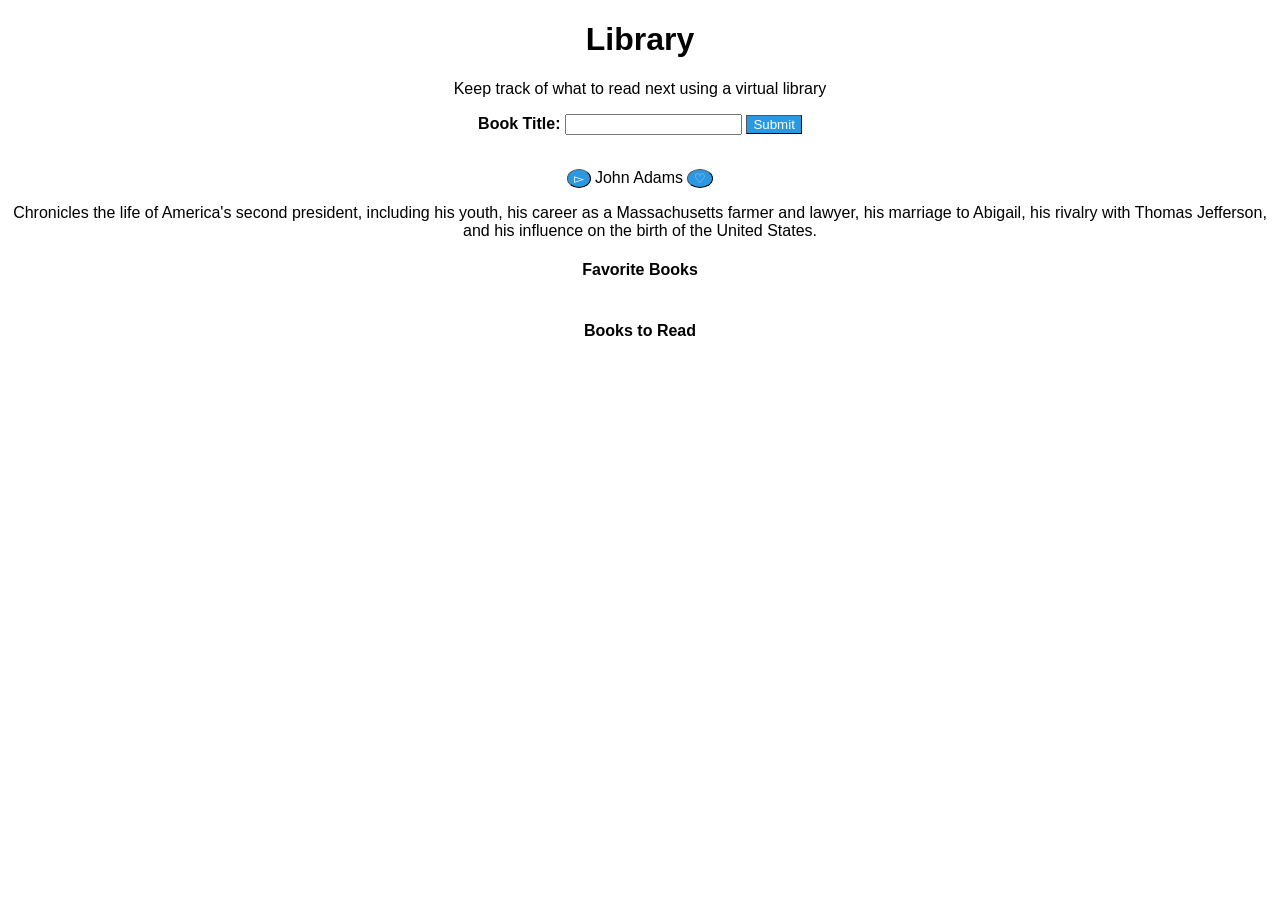
==== index.html @ 9f30976a "updated event listeners and HTML" ====
<!DOCTYPE html>
<html lang="en">
    <head>
        <meta charset="UTF-8" />
        <meta http-equiv="X-UA-Compatible" content="IE=edge" />
        <meta name="viewport" content="width=device-width, initial-scale=1.0" />
        <link rel="stylesheet" href="style.css" />
        <script defer type="module" src="./library.js"></script>
        <script defer type="module" src="./config.js"></script>
        <title>Personal Library</title>
    </head>
    <body>
        <div class="display-container">
            <div id="header">
                <h1>Library</h1>
                <p>Keep track of what to read next using a virtual library</p>
            </div>
            <div id="book-form-container">
                <form id="book-form">
                    <label><strong>Book Title: </strong></label>
                    <input type="text" id="name-input" />
                    <input type="submit" value="Submit" />
                    </form>
            </div>
            <div class="book-display">
                <div id="detailed-info">
                    <img src="http://books.google.com/books/content?id=GHMnz8G0GTcC&printsec=frontcover&img=1&zoom=1&edge=curl&source=gbs_api" alt="">
                    <p>
                        <strong><button id="add-to-library">▻</button></strong>
                        <span>John Adams</span>
                        <strong><button id="favorite">♡</button></strong>
                    </p>
                    <p>Chronicles the life of America's second president, including his youth, his career as a Massachusetts farmer and lawyer, his marriage to Abigail, his rivalry with Thomas Jefferson, and his influence on the birth of the United States.</p>
                </div>
            </div>
        </div>
        <div class="library">
            <div id="favorite-books">
                <h4>Favorite Books</h4>
                <div id='faves' class="flex-container">
                    <!--add favorites here-->
                </div>
            </div>
            <div id="want-to-read">
                <h4>Books to Read</h4>
                <div id="to-read" class="flex-container">
                    <!--add favorites here-->
                </div>
            </div>
        </div>
    </body>
</html>
---- style.css ----
body{
    text-align: center;
    font-family: Verdana, Geneva, Tahoma, sans-serif;
}

.display-container{
    background-image: url("https://getwallpapers.com/wallpaper/full/1/d/9/1006788-textured-wallpaper-backgrounds-2560x1600-for-desktop.jpg")

}
input[type="submit" i] {
    border-radius: 12 px;
    background-color: rgb(43, 153, 226);
    color: white;
    text-align: center;
    border-width: 1px;
}

.button, #add-to-library{
    border-radius: 50%;
    background-color: rgb(43, 153, 226);
    color: white;
    border-width: 1px;
}
.button, #favorite{
    border-radius: 50%;
    background-color: rgb(43, 153, 226);
    color:rgb(255, 198, 208);
    border-width: 1px ;

}


.flex-container {
    display: flex;
    background-color: DodgerBlue;
  }

.flex-container > div {
    background-color: #f3f3f1;
    margin: 10px;
    padding: 20px;
    font-size: 18px;
  }
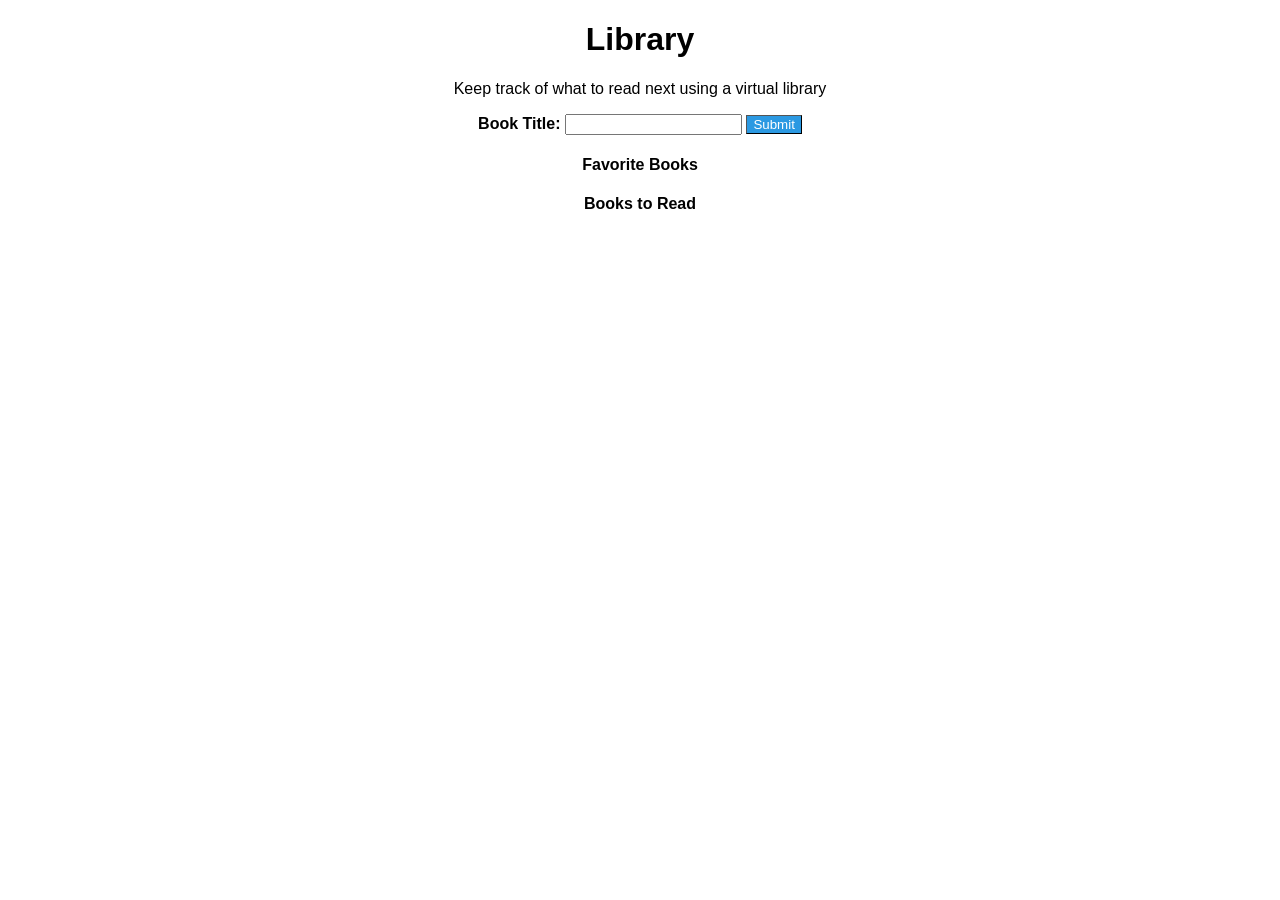
==== commit 8b387de3: "changed some js" ====
--- a/index.html
+++ b/index.html
@@ -23,7 +23,7 @@
                     </form>
             </div>
             <div class="book-display">
-                <div id="detailed-info">
+                <!-- <div id="detailed-info">
                     <img src="http://books.google.com/books/content?id=GHMnz8G0GTcC&printsec=frontcover&img=1&zoom=1&edge=curl&source=gbs_api" alt="">
                     <p>
                         <strong><button id="add-to-library">▻</button></strong>
@@ -31,7 +31,7 @@
                         <strong><button id="favorite">♡</button></strong>
                     </p>
                     <p>Chronicles the life of America's second president, including his youth, his career as a Massachusetts farmer and lawyer, his marriage to Abigail, his rivalry with Thomas Jefferson, and his influence on the birth of the United States.</p>
-                </div>
+                </div> -->
             </div>
         </div>
         <div class="library">
--- a/style.css
+++ b/style.css
@@ -15,7 +15,7 @@
     border-width: 1px;
 }
 
-.button, #add-to-library{
+.button, #add-to-library{cd ..
     border-radius: 50%;
     background-color: rgb(43, 153, 226);
     color: white;
@@ -30,16 +30,3 @@
 }
 
 
-.flex-container {
-    display: flex;
-    background-color: DodgerBlue;
-  }
-
-.flex-container > div {
-    background-color: #f3f3f1;
-    margin: 10px;
-    padding: 20px;
-    font-size: 18px;
-  }
-
-
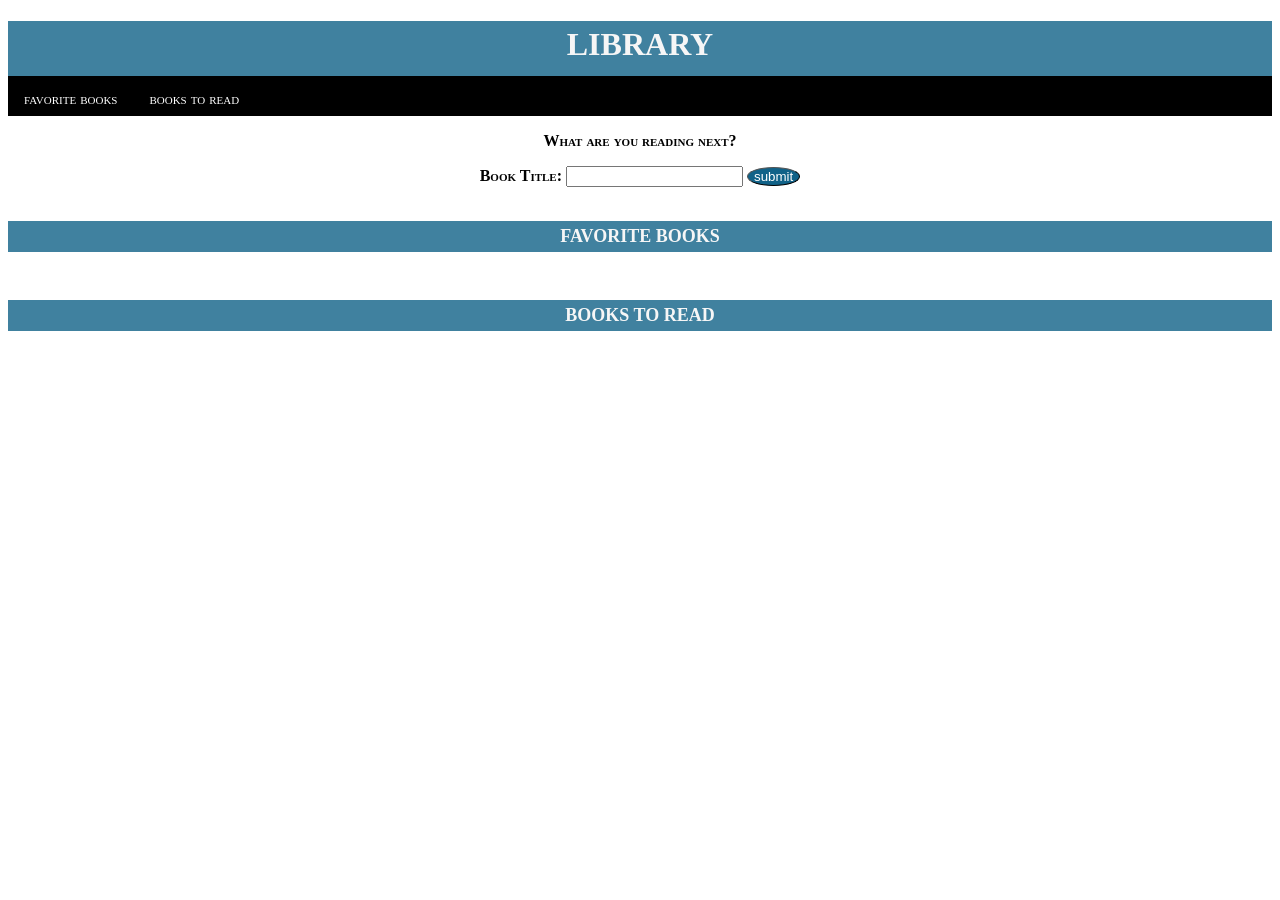
==== commit efe58598: "Added delete button, nav bar, and styling" ====
--- a/index.html
+++ b/index.html
@@ -1,29 +1,35 @@
 <!DOCTYPE html>
 <html lang="en">
-    <head>
-        <meta charset="UTF-8" />
-        <meta http-equiv="X-UA-Compatible" content="IE=edge" />
-        <meta name="viewport" content="width=device-width, initial-scale=1.0" />
-        <link rel="stylesheet" href="style.css" />
-        <script defer type="module" src="./library.js"></script>
-        <script defer type="module" src="./config.js"></script>
-        <title>Personal Library</title>
-    </head>
-    <body>
-        <div class="display-container">
-            <div id="header">
-                <h1>Library</h1>
-                <p>Keep track of what to read next using a virtual library</p>
-            </div>
-            <div id="book-form-container">
-                <form id="book-form">
-                    <label><strong>Book Title: </strong></label>
-                    <input type="text" id="name-input" />
-                    <input type="submit" value="Submit" />
-                    </form>
-            </div>
-            <div class="book-display">
-                <!-- <div id="detailed-info">
+  <head>
+    <meta charset="UTF-8" />
+    <meta http-equiv="X-UA-Compatible" content="IE=edge" />
+    <meta name="viewport" content="width=device-width, initial-scale=1.0" />
+    <link rel="stylesheet" href="style.css" />
+    <script defer type="module" src="./library.js"></script>
+    <script defer type="module" src="./config.js"></script>
+    <title>Personal Library</title>
+  </head>
+  <body>
+    <div class="display-container">
+      <div id="header">
+        <h1>LIBRARY</h1>
+        <nav>
+          <ul>
+            <li><a href="#favorite-books">favorite books</a></li>
+            <li><a href="#to-read">books to read</a></li>
+          </ul>
+        </nav>
+        <p><b>What are you reading next?</b></p>
+      </div>
+      <div id="book-form-container">
+        <form id="book-form">
+          <label><strong>Book Title: </strong></label>
+          <input type="text" id="name-input" />
+          <input type="submit" value="submit" class="all-buttons" />
+        </form>
+      </div>
+      <div class="book-display">
+        <!-- <div id="detailed-info">
                     <img src="http://books.google.com/books/content?id=GHMnz8G0GTcC&printsec=frontcover&img=1&zoom=1&edge=curl&source=gbs_api" alt="">
                     <p>
                         <strong><button id="add-to-library">▻</button></strong>
@@ -32,21 +38,21 @@
                     </p>
                     <p>Chronicles the life of America's second president, including his youth, his career as a Massachusetts farmer and lawyer, his marriage to Abigail, his rivalry with Thomas Jefferson, and his influence on the birth of the United States.</p>
                 </div> -->
-            </div>
+      </div>
+    </div>
+    <div class="library">
+      <div id="favorite-books">
+        <h4>FAVORITE BOOKS</h4>
+        <div id="faves" class="flex-container">
+          <!--add favorites here-->
         </div>
-        <div class="library">
-            <div id="favorite-books">
-                <h4>Favorite Books</h4>
-                <div id='faves' class="flex-container">
-                    <!--add favorites here-->
-                </div>
-            </div>
-            <div id="want-to-read">
-                <h4>Books to Read</h4>
-                <div id="to-read" class="flex-container">
-                    <!--add favorites here-->
-                </div>
-            </div>
+      </div>
+      <div id="want-to-read">
+        <h4>BOOKS TO READ</h4>
+        <div id="to-read" class="flex-container">
+          <!--add favorites here-->
         </div>
-    </body>
-</html>+      </div>
+    </div>
+  </body>
+</html>
--- a/style.css
+++ b/style.css
@@ -1,32 +1,133 @@
 body{
     text-align: center;
-    font-family: Verdana, Geneva, Tahoma, sans-serif;
+    font-family: American Typewriter, serif;
+    font-variant: small-caps;
+    background-image: url("https://media.altphotos.com/cache/images/2017/03/16/18/1504/water-foam-sea.jpg");
 }
 
+.all-buttons {
+    background-color:rgb(17, 98, 136); 
+    color: white;
+    border-radius: 50%;
+    border-width: 1px;
+    text-decoration: none;
+    display: inline-block;
+    transition-duration: 0.4s;
+    cursor: pointer;
+}
+
+  
+.all-buttons:hover {
+    background-color:black;
+    color: white;
+    box-shadow: 0 12px 16px 0 rgba(0,0,0,0.24),0 17px 50px 0 rgba(0,0,0,0.19);
+}
+
+
 .display-container{
-    background-image: url("https://getwallpapers.com/wallpaper/full/1/d/9/1006788-textured-wallpaper-backgrounds-2560x1600-for-desktop.jpg")
+    background-color: white;
+}
 
+h1{
+    background-color: rgb(17, 98, 136);
+    color: whitesmoke;
+    padding: 5px;
+    opacity: 0.8;
+    padding-bottom: 0px;
+    margin-bottom: 0px;
+    height: 50px;
+}
+
+ul {
+    list-style-type: none;
+    margin: 0;
+    padding: 0;
+    overflow: hidden;
+    background-color: rgb(0, 0, 0);
+    height: 40px;
+  }
+
+  
+li a {
+    float: left;
+    display: block;
+    color: white;
+    text-align: center;
+    padding: 14px 16px;
+    text-decoration: none;
+  }
+  
+li a:hover:not(.active) {
+    background-color: rgb(17, 98, 136);
+  }
+  
+
+
+#book-form{
+    padding-bottom: 10px;
 }
 input[type="submit" i] {
-    border-radius: 12 px;
-    background-color: rgb(43, 153, 226);
+    border-radius: 8 px;
+    background-color: rgb(17, 98, 136);
     color: white;
     text-align: center;
     border-width: 1px;
 }
 
-.button, #add-to-library{cd ..
+.button, .add-to-library{
     border-radius: 50%;
-    background-color: rgb(43, 153, 226);
+    background-color: rgb(17, 98, 136);
     color: white;
     border-width: 1px;
 }
-.button, #favorite{
+.button, .add-to-library:hover{
+    background-color:black;
+    color: white; 
+    box-shadow: 0 12px 16px 0 rgba(0,0,0,0.24),0 17px 50px 0 rgba(0,0,0,0.19);
+}
+
+.button, .favorite{
     border-radius: 50%;
-    background-color: rgb(43, 153, 226);
+    background-color: rgb(17, 98, 136);
     color:rgb(255, 198, 208);
     border-width: 1px ;
 
 }
+.button, .favorite:hover{
+    background-color:black;
+    color:rgb(255, 198, 208);
+    box-shadow: 0 12px 16px 0 rgba(0,0,0,0.24),0 17px 50px 0 rgba(0,0,0,0.19);
+}
+
+/*library divs*/
+
+h4{
+    font-size: 18px;
+    background-color: rgb(17, 98, 136);
+    color: whitesmoke;
+    padding: 5px;
+    opacity: 0.8;
+}
 
 
+#favorite-books{
+    background-image: url("https://getwallpapers.com/wallpaper/full/1/d/9/1006788-textured-wallpaper-backgrounds-2560x1600-for-desktop.jpg")
+    
+
+}
+#want-to-read{
+    background-image: url("https://getwallpapers.com/wallpaper/full/1/d/9/1006788-textured-wallpaper-backgrounds-2560x1600-for-desktop.jpg")
+}
+
+
+/*found how to do this using stack overflow -> https://stackoverflow.com/questions/29546550/flexbox-4-items-per-row*/
+.flex-container {
+    display: flex;
+    flex-wrap: wrap;
+  }
+  
+  .flex-container > div {
+    flex: 1 0 21%; 
+    margin: 10px;
+    height: 250px;
+  }
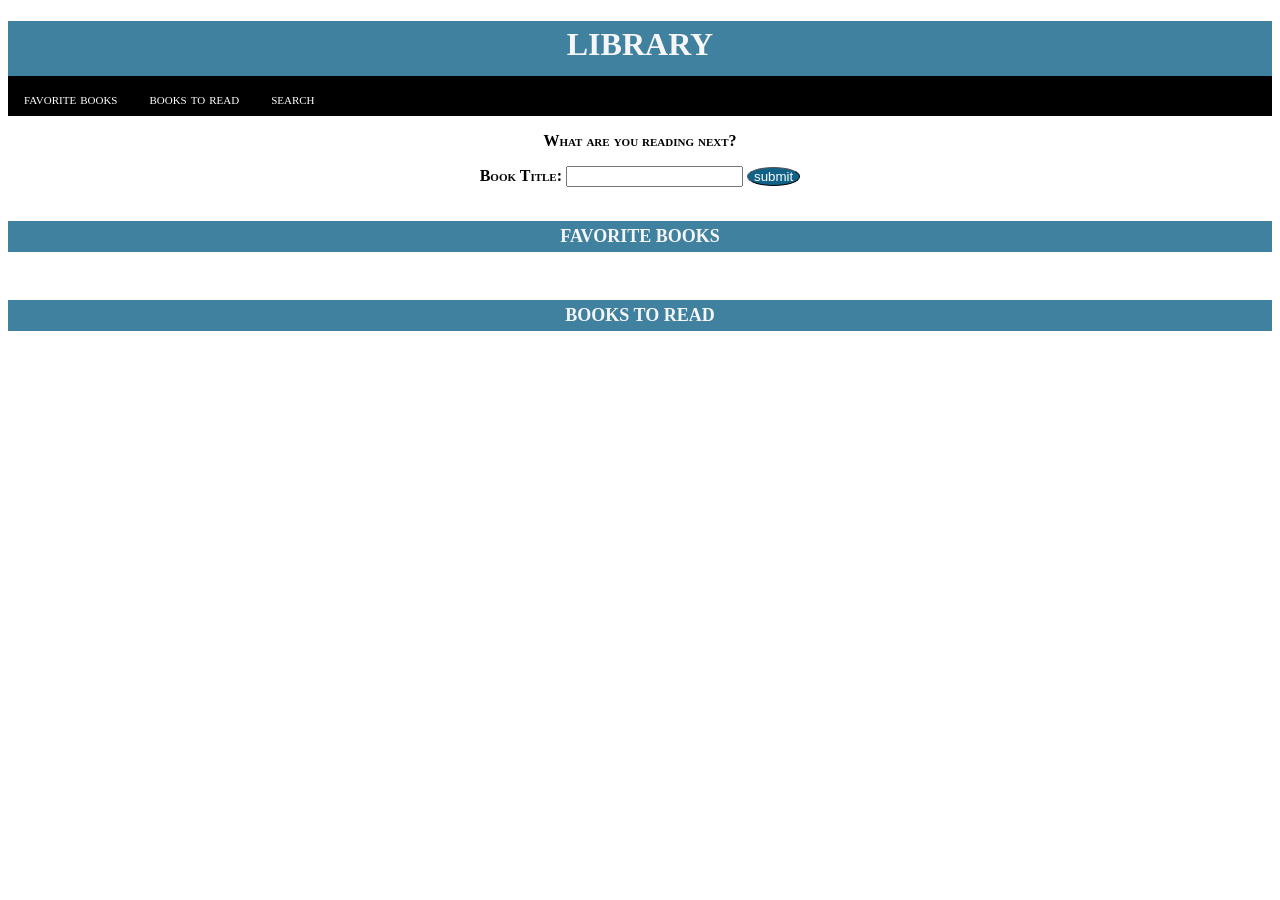
==== commit 69e2cff2: "Changed some formatting" ====
--- a/index.html
+++ b/index.html
@@ -17,6 +17,7 @@
           <ul>
             <li><a href="#favorite-books">favorite books</a></li>
             <li><a href="#to-read">books to read</a></li>
+            <li><a href='#book-form'>search</a></li>
           </ul>
         </nav>
         <p><b>What are you reading next?</b></p>
--- a/style.css
+++ b/style.css
@@ -38,6 +38,7 @@
     height: 50px;
 }
 
+
 ul {
     list-style-type: none;
     margin: 0;
@@ -45,6 +46,7 @@
     overflow: hidden;
     background-color: rgb(0, 0, 0);
     height: 40px;
+    
   }
 
   
@@ -61,6 +63,11 @@
     background-color: rgb(17, 98, 136);
   }
   
+  .sticky{
+    position: fixed;
+    top: 0;
+    width: 100%;
+}
 
 
 #book-form{
@@ -79,6 +86,9 @@
     background-color: rgb(17, 98, 136);
     color: white;
     border-width: 1px;
+    width: 30px;
+    height: 30px;
+    margin: 10px;
 }
 .button, .add-to-library:hover{
     background-color:black;
@@ -91,6 +101,9 @@
     background-color: rgb(17, 98, 136);
     color:rgb(255, 198, 208);
     border-width: 1px ;
+    width: 30px;
+    height: 30px;
+    margin: 10px;
 
 }
 .button, .favorite:hover{
@@ -130,4 +143,9 @@
     flex: 1 0 21%; 
     margin: 10px;
     height: 250px;
-  }+  }
+
+.detailed-info{
+    margin-right: 100px;
+    margin-left: 100px;
+}
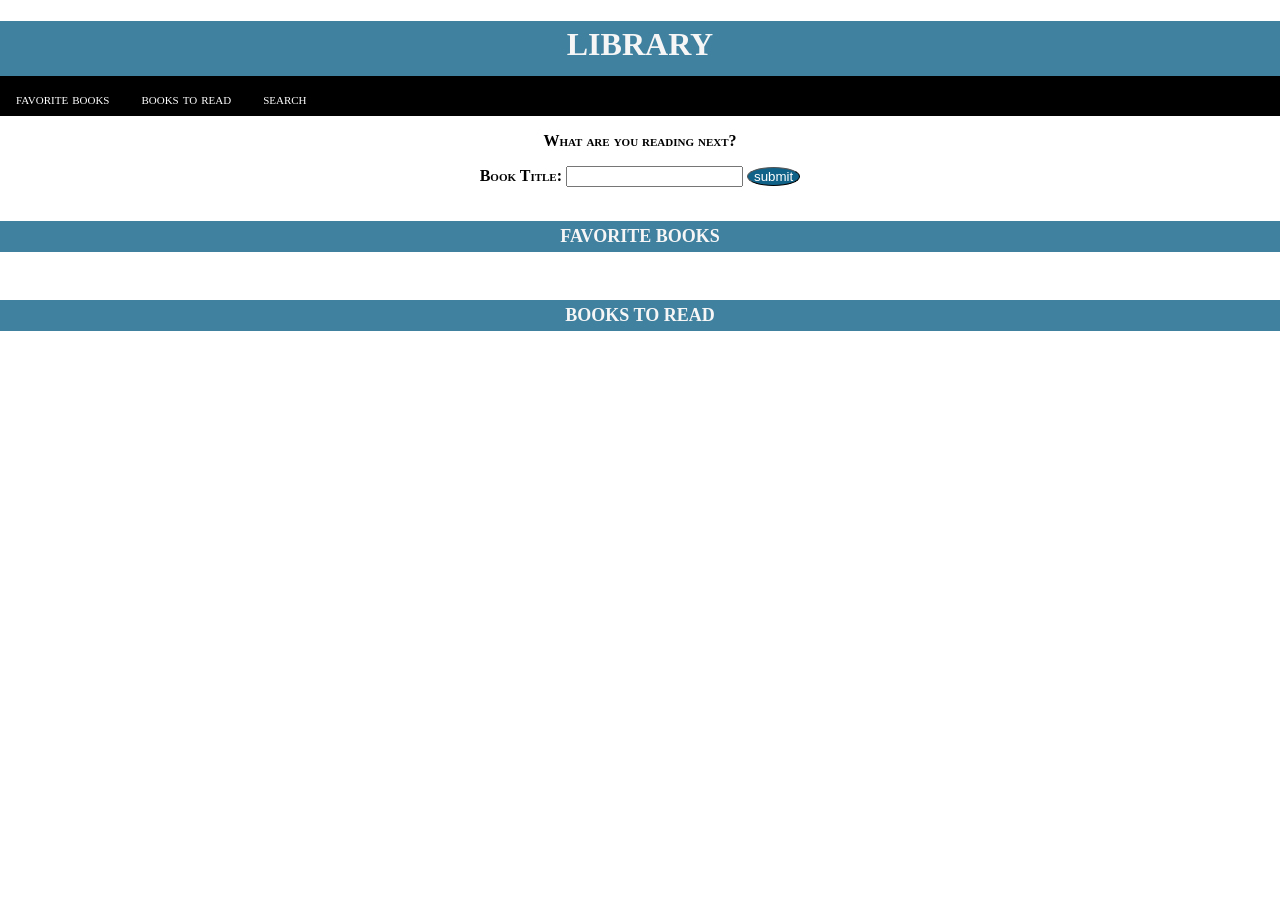
==== commit 2cd84500: "added some style" ====
--- a/index.html
+++ b/index.html
@@ -1,36 +1,42 @@
 <!DOCTYPE html>
 <html lang="en">
-  <head>
-    <meta charset="UTF-8" />
-    <meta http-equiv="X-UA-Compatible" content="IE=edge" />
-    <meta name="viewport" content="width=device-width, initial-scale=1.0" />
-    <link rel="stylesheet" href="style.css" />
-    <script defer type="module" src="./library.js"></script>
-    <script defer type="module" src="./config.js"></script>
-    <title>Personal Library</title>
-  </head>
-  <body>
-    <div class="display-container">
-      <div id="header">
-        <h1>LIBRARY</h1>
-        <nav>
-          <ul>
-            <li><a href="#favorite-books">favorite books</a></li>
-            <li><a href="#to-read">books to read</a></li>
-            <li><a href='#book-form'>search</a></li>
-          </ul>
-        </nav>
-        <p><b>What are you reading next?</b></p>
-      </div>
-      <div id="book-form-container">
-        <form id="book-form">
-          <label><strong>Book Title: </strong></label>
-          <input type="text" id="name-input" />
-          <input type="submit" value="submit" class="all-buttons" />
-        </form>
-      </div>
-      <div class="book-display">
-        <!-- <div id="detailed-info">
+	<head>
+		<meta charset="UTF-8" />
+		<meta http-equiv="X-UA-Compatible" content="IE=edge" />
+		<meta name="viewport" content="width=device-width, initial-scale=1.0" />
+		<link rel="stylesheet" href="style.css" />
+		<script defer type="module" src="./library.js"></script>
+		<script defer type="module" src="./config.js"></script>
+		<title>Personal Library</title>
+	</head>
+	<body>
+		<div class="display-container">
+			<div id="header">
+				<h1>LIBRARY</h1>
+				<nav>
+					<ul>
+						<li><a href="#favorite-books">favorite books</a></li>
+						<li><a href="#to-read">books to read</a></li>
+						<li><a href="#book-form">search</a></li>
+					</ul>
+				</nav>
+				<p><b>What are you reading next?</b></p>
+
+				<div id="book-form-container">
+					<form id="book-form">
+						<label><strong>Book Title: </strong></label>
+						<input type="text" id="name-input" />
+						<input
+							type="submit"
+							value="submit"
+							class="all-buttons"
+						/>
+					</form>
+				</div>
+			</div>
+
+			<div class="book-display">
+				<!-- <div id="detailed-info">
                     <img src="http://books.google.com/books/content?id=GHMnz8G0GTcC&printsec=frontcover&img=1&zoom=1&edge=curl&source=gbs_api" alt="">
                     <p>
                         <strong><button id="add-to-library">▻</button></strong>
@@ -39,21 +45,21 @@
                     </p>
                     <p>Chronicles the life of America's second president, including his youth, his career as a Massachusetts farmer and lawyer, his marriage to Abigail, his rivalry with Thomas Jefferson, and his influence on the birth of the United States.</p>
                 </div> -->
-      </div>
-    </div>
-    <div class="library">
-      <div id="favorite-books">
-        <h4>FAVORITE BOOKS</h4>
-        <div id="faves" class="flex-container">
-          <!--add favorites here-->
-        </div>
-      </div>
-      <div id="want-to-read">
-        <h4>BOOKS TO READ</h4>
-        <div id="to-read" class="flex-container">
-          <!--add favorites here-->
-        </div>
-      </div>
-    </div>
-  </body>
+			</div>
+		</div>
+		<div class="library">
+			<div id="favorite-books">
+				<h4>FAVORITE BOOKS</h4>
+				<div id="faves" class="flex-container">
+					<!--add favorites here-->
+				</div>
+			</div>
+			<div id="want-to-read">
+				<h4>BOOKS TO READ</h4>
+				<div id="to-read" class="flex-container">
+					<!--add favorites here-->
+				</div>
+			</div>
+		</div>
+	</body>
 </html>
--- a/style.css
+++ b/style.css
@@ -1,151 +1,156 @@
-body{
-    text-align: center;
-    font-family: American Typewriter, serif;
-    font-variant: small-caps;
-    background-image: url("https://media.altphotos.com/cache/images/2017/03/16/18/1504/water-foam-sea.jpg");
+body {
+	text-align: center;
+	font-family: American Typewriter, serif;
+	font-variant: small-caps;
+	background-image: url("https://media.altphotos.com/cache/images/2017/03/16/18/1504/water-foam-sea.jpg");
+	margin: 0px;
+	padding: 0px;
 }
 
 .all-buttons {
-    background-color:rgb(17, 98, 136); 
-    color: white;
-    border-radius: 50%;
-    border-width: 1px;
-    text-decoration: none;
-    display: inline-block;
-    transition-duration: 0.4s;
-    cursor: pointer;
+	background-color: rgb(17, 98, 136);
+	color: white;
+	border-radius: 50%;
+	border-width: 1px;
+	text-decoration: none;
+	display: inline-block;
+	transition-duration: 0.4s;
+	cursor: pointer;
 }
 
-  
 .all-buttons:hover {
-    background-color:black;
-    color: white;
-    box-shadow: 0 12px 16px 0 rgba(0,0,0,0.24),0 17px 50px 0 rgba(0,0,0,0.19);
+	background-color: black;
+	color: white;
+	box-shadow: 0 12px 16px 0 rgba(0, 0, 0, 0.24),
+		0 17px 50px 0 rgba(0, 0, 0, 0.19);
 }
 
+/* .display-container {
+	background-color: white;
+} */
 
-.display-container{
-    background-color: white;
+h1 {
+	background-color: rgb(17, 98, 136);
+	color: whitesmoke;
+	padding: 5px;
+	opacity: 0.8;
+	padding-bottom: 0px;
+	margin-bottom: 0px;
+	height: 50px;
 }
 
-h1{
-    background-color: rgb(17, 98, 136);
-    color: whitesmoke;
-    padding: 5px;
-    opacity: 0.8;
-    padding-bottom: 0px;
-    margin-bottom: 0px;
-    height: 50px;
+ul {
+	list-style-type: none;
+	margin: 0;
+	padding: 0;
+	overflow: hidden;
+	background-color: rgb(0, 0, 0);
+	height: 40px;
 }
 
-
-ul {
-    list-style-type: none;
-    margin: 0;
-    padding: 0;
-    overflow: hidden;
-    background-color: rgb(0, 0, 0);
-    height: 40px;
-    
-  }
-
-  
 li a {
-    float: left;
-    display: block;
-    color: white;
-    text-align: center;
-    padding: 14px 16px;
-    text-decoration: none;
-  }
-  
-li a:hover:not(.active) {
-    background-color: rgb(17, 98, 136);
-  }
-  
-  .sticky{
-    position: fixed;
-    top: 0;
-    width: 100%;
+	float: left;
+	display: block;
+	color: white;
+	text-align: center;
+	padding: 14px 16px;
+	text-decoration: none;
 }
 
+li a:hover:not(.active) {
+	background-color: rgb(17, 98, 136);
+}
 
-#book-form{
-    padding-bottom: 10px;
+.sticky {
+	position: fixed;
+	top: 0;
+	width: 100%;
+}
+
+#book-form {
+	padding-bottom: 10px;
 }
 input[type="submit" i] {
-    border-radius: 8 px;
-    background-color: rgb(17, 98, 136);
-    color: white;
-    text-align: center;
-    border-width: 1px;
+	border-radius: 8 px;
+	background-color: rgb(17, 98, 136);
+	color: white;
+	text-align: center;
+	border-width: 1px;
 }
 
-.button, .add-to-library{
-    border-radius: 50%;
-    background-color: rgb(17, 98, 136);
-    color: white;
-    border-width: 1px;
-    width: 30px;
-    height: 30px;
-    margin: 10px;
+.button,
+.add-to-library {
+	border-radius: 50%;
+	background-color: rgb(17, 98, 136);
+	color: white;
+	border-width: 1px;
+	width: 30px;
+	height: 30px;
+	margin: 10px;
 }
-.button, .add-to-library:hover{
-    background-color:black;
-    color: white; 
-    box-shadow: 0 12px 16px 0 rgba(0,0,0,0.24),0 17px 50px 0 rgba(0,0,0,0.19);
+.button,
+.add-to-library:hover {
+	background-color: black;
+	color: white;
+	box-shadow: 0 12px 16px 0 rgba(0, 0, 0, 0.24),
+		0 17px 50px 0 rgba(0, 0, 0, 0.19);
 }
 
-.button, .favorite{
-    border-radius: 50%;
-    background-color: rgb(17, 98, 136);
-    color:rgb(255, 198, 208);
-    border-width: 1px ;
-    width: 30px;
-    height: 30px;
-    margin: 10px;
-
+.button,
+.favorite {
+	border-radius: 50%;
+	background-color: rgb(17, 98, 136);
+	color: rgb(255, 198, 208);
+	border-width: 1px;
+	width: 30px;
+	height: 30px;
+	margin: 10px;
 }
-.button, .favorite:hover{
-    background-color:black;
-    color:rgb(255, 198, 208);
-    box-shadow: 0 12px 16px 0 rgba(0,0,0,0.24),0 17px 50px 0 rgba(0,0,0,0.19);
+.button,
+.favorite:hover {
+	background-color: black;
+	color: rgb(255, 198, 208);
+	box-shadow: 0 12px 16px 0 rgba(0, 0, 0, 0.24),
+		0 17px 50px 0 rgba(0, 0, 0, 0.19);
 }
 
 /*library divs*/
 
-h4{
-    font-size: 18px;
-    background-color: rgb(17, 98, 136);
-    color: whitesmoke;
-    padding: 5px;
-    opacity: 0.8;
+h4 {
+	font-size: 18px;
+	background-color: rgb(17, 98, 136);
+	color: whitesmoke;
+	padding: 5px;
+	opacity: 0.8;
 }
 
-
-#favorite-books{
-    background-image: url("https://getwallpapers.com/wallpaper/full/1/d/9/1006788-textured-wallpaper-backgrounds-2560x1600-for-desktop.jpg")
-    
-
+#favorite-books {
+	background-image: url("https://getwallpapers.com/wallpaper/full/1/d/9/1006788-textured-wallpaper-backgrounds-2560x1600-for-desktop.jpg");
 }
-#want-to-read{
-    background-image: url("https://getwallpapers.com/wallpaper/full/1/d/9/1006788-textured-wallpaper-backgrounds-2560x1600-for-desktop.jpg")
+#want-to-read {
+	background-image: url("https://getwallpapers.com/wallpaper/full/1/d/9/1006788-textured-wallpaper-backgrounds-2560x1600-for-desktop.jpg");
 }
-
 
 /*found how to do this using stack overflow -> https://stackoverflow.com/questions/29546550/flexbox-4-items-per-row*/
 .flex-container {
-    display: flex;
-    flex-wrap: wrap;
-  }
-  
-  .flex-container > div {
-    flex: 1 0 21%; 
-    margin: 10px;
-    height: 250px;
-  }
+	display: flex;
+	flex-wrap: wrap;
+}
 
-.detailed-info{
-    margin-right: 100px;
-    margin-left: 100px;
-}+.flex-container > div {
+	flex: 1 0 21%;
+	margin: 10px;
+	height: 250px;
+}
+
+.detailed-info {
+	margin-right: 100px;
+	margin-left: 100px;
+	margin-top: 20px;
+	margin-bottom: 20px;
+	box-shadow: rgb(255, 255, 255) 0px 8px 24px;
+	background-color: white;
+}
+#header {
+	background-color: white;
+}
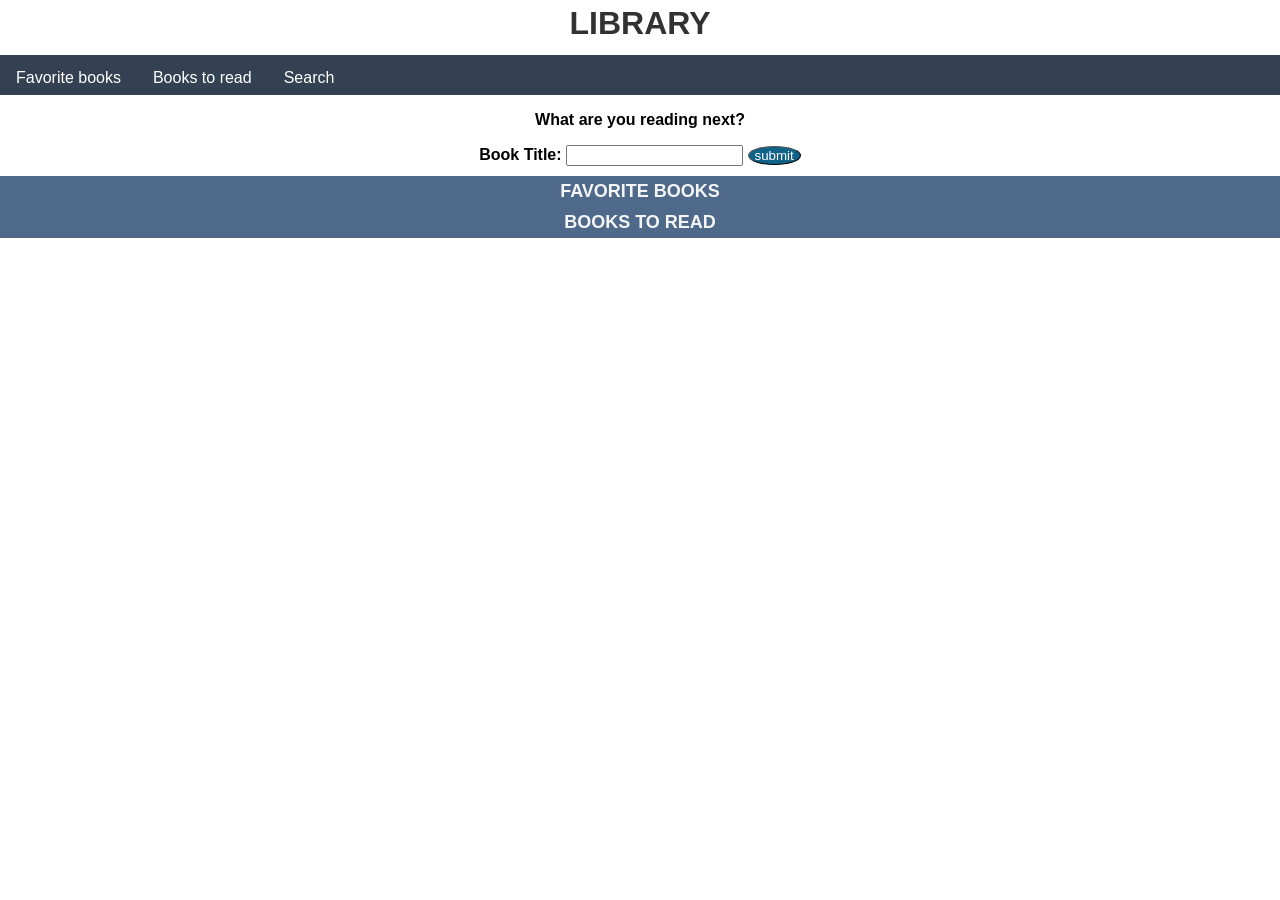
==== commit eba0f4f1: "changed css" ====
--- a/index.html
+++ b/index.html
@@ -5,7 +5,7 @@
 		<meta http-equiv="X-UA-Compatible" content="IE=edge" />
 		<meta name="viewport" content="width=device-width, initial-scale=1.0" />
 		<link rel="stylesheet" href="style.css" />
-		<script defer type="module" src="./library.js"></script>
+		<script type="module" src="./library.js"></script>
 		<script defer type="module" src="./config.js"></script>
 		<title>Personal Library</title>
 	</head>
@@ -15,9 +15,9 @@
 				<h1>LIBRARY</h1>
 				<nav>
 					<ul>
-						<li><a href="#favorite-books">favorite books</a></li>
-						<li><a href="#to-read">books to read</a></li>
-						<li><a href="#book-form">search</a></li>
+						<li><a href="#favorite-books">Favorite books</a></li>
+						<li><a href="#to-read">Books to read</a></li>
+						<li><a href="#book-form">Search</a></li>
 					</ul>
 				</nav>
 				<p><b>What are you reading next?</b></p>
--- a/style.css
+++ b/style.css
@@ -1,8 +1,9 @@
 body {
 	text-align: center;
-	font-family: American Typewriter, serif;
-	font-variant: small-caps;
-	background-image: url("https://media.altphotos.com/cache/images/2017/03/16/18/1504/water-foam-sea.jpg");
+	font-family: Tahoma, sans-serif;
+	/* font-family: American Typewriter, serif;
+	font-variant: small-caps; */
+
 	margin: 0px;
 	padding: 0px;
 }
@@ -30,12 +31,12 @@
 } */
 
 h1 {
-	background-color: rgb(17, 98, 136);
-	color: whitesmoke;
+	background-color: white;
+	color: black;
 	padding: 5px;
 	opacity: 0.8;
 	padding-bottom: 0px;
-	margin-bottom: 0px;
+	margin: 0px;
 	height: 50px;
 }
 
@@ -44,7 +45,7 @@
 	margin: 0;
 	padding: 0;
 	overflow: hidden;
-	background-color: rgb(0, 0, 0);
+	background-color: #344152;
 	height: 40px;
 }
 
@@ -87,6 +88,7 @@
 	width: 30px;
 	height: 30px;
 	margin: 10px;
+	padding: 5px;
 }
 .button,
 .add-to-library:hover {
@@ -105,6 +107,7 @@
 	width: 30px;
 	height: 30px;
 	margin: 10px;
+	padding: 5px;
 }
 .button,
 .favorite:hover {
@@ -118,17 +121,22 @@
 
 h4 {
 	font-size: 18px;
-	background-color: rgb(17, 98, 136);
+	background-color: #26466d;
 	color: whitesmoke;
 	padding: 5px;
 	opacity: 0.8;
+	margin: 0px;
 }
 
 #favorite-books {
-	background-image: url("https://getwallpapers.com/wallpaper/full/1/d/9/1006788-textured-wallpaper-backgrounds-2560x1600-for-desktop.jpg");
+	/* background-image: url("https://getwallpapers.com/wallpaper/full/1/d/9/1006788-textured-wallpaper-backgrounds-2560x1600-for-desktop.jpg"); */
+	padding: 0px;
+	margin: 0px;
+	background-color: #f0f8ff;
 }
 #want-to-read {
-	background-image: url("https://getwallpapers.com/wallpaper/full/1/d/9/1006788-textured-wallpaper-backgrounds-2560x1600-for-desktop.jpg");
+	/* background-image: url("https://getwallpapers.com/wallpaper/full/1/d/9/1006788-textured-wallpaper-backgrounds-2560x1600-for-desktop.jpg"); */
+	background-color: #f0f8ff;
 }
 
 /*found how to do this using stack overflow -> https://stackoverflow.com/questions/29546550/flexbox-4-items-per-row*/
@@ -138,19 +146,49 @@
 }
 
 .flex-container > div {
-	flex: 1 0 21%;
-	margin: 10px;
+	/* flex: 1 0 21%; */
+	margin: auto;
+	/* padding-top: 17px; */
+	padding: 17px 10px 10px 10px;
+	/* padding-bottom: 10px; */
 	height: 250px;
+	width: 200px;
 }
 
 .detailed-info {
-	margin-right: 100px;
-	margin-left: 100px;
+	margin-right: 200px;
+	margin-left: 200px;
 	margin-top: 20px;
 	margin-bottom: 20px;
 	box-shadow: rgb(255, 255, 255) 0px 8px 24px;
 	background-color: white;
+	padding: 20px;
+	display: flex;
 }
 #header {
 	background-color: white;
 }
+.description {
+	text-align: left;
+	padding-left: 15px;
+}
+
+.book-display {
+	background-image: url("water-foam-sea.jpg");
+}
+#faves {
+	padding-left: 150px;
+	padding-right: 150px;
+	margin: auto;
+}
+#to-read {
+	padding-left: 150px;
+	padding-right: 150px;
+	margin: auto;
+}
+.library {
+	margin: auto;
+}
+#bookTitle {
+	font-weight: bold;
+}
